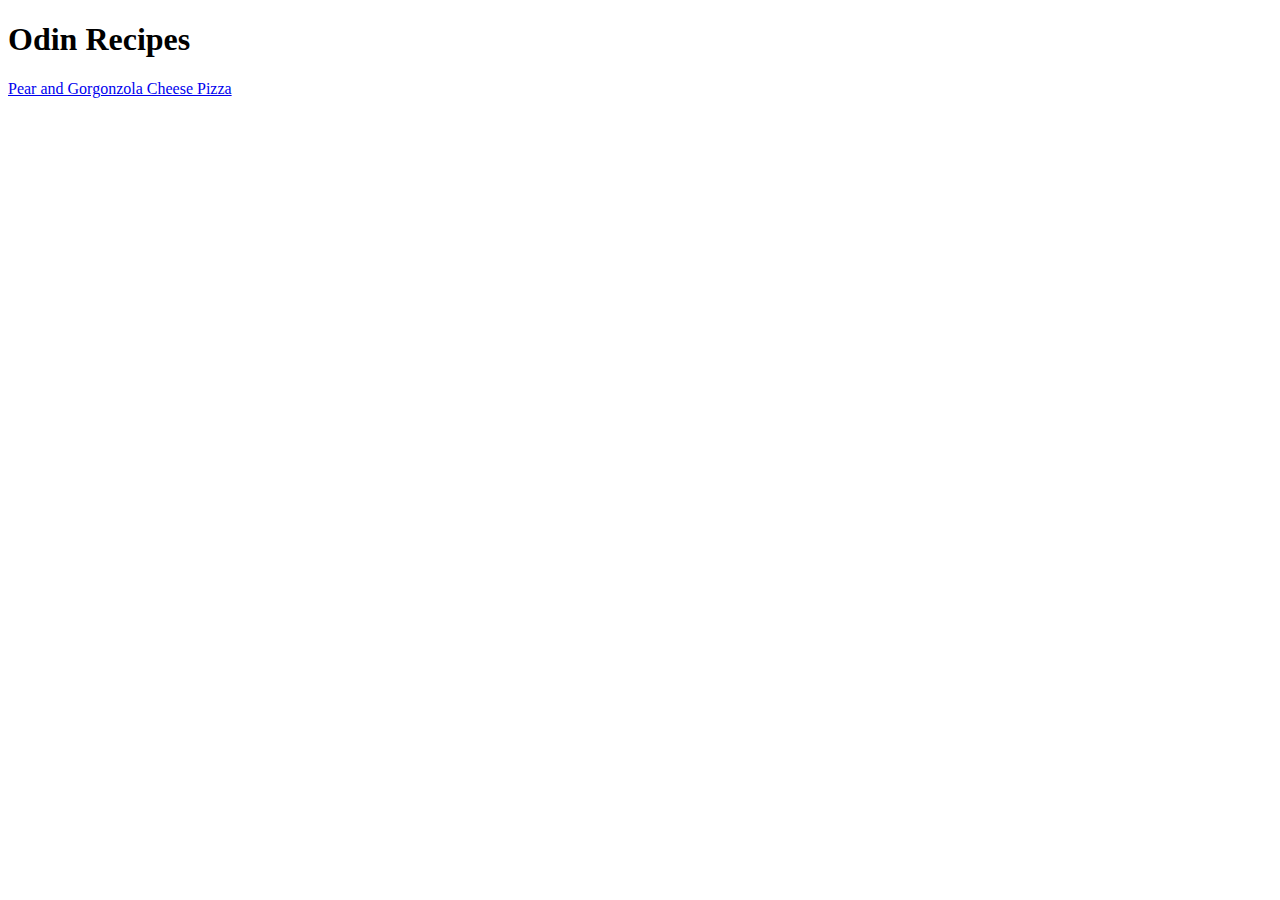
==== index.html @ f990dd70 "Edit index.html, cheese-pizza.html" ====
<!DOCTYPE html>
<html lang="en">
<head>
    <meta charset="UTF-8">
    <meta http-equiv="X-UA-Compatible" content="IE=edge">
    <meta name="viewport" content="width=device-width, initial-scale=1.0">
    <title>Odin Recipes</title>
</head>

<body>
    <h1>Odin Recipes</h1>
    <a href="cheese-pizza.html">Pear and Gorgonzola Cheese Pizza</a>
</body>
</html>
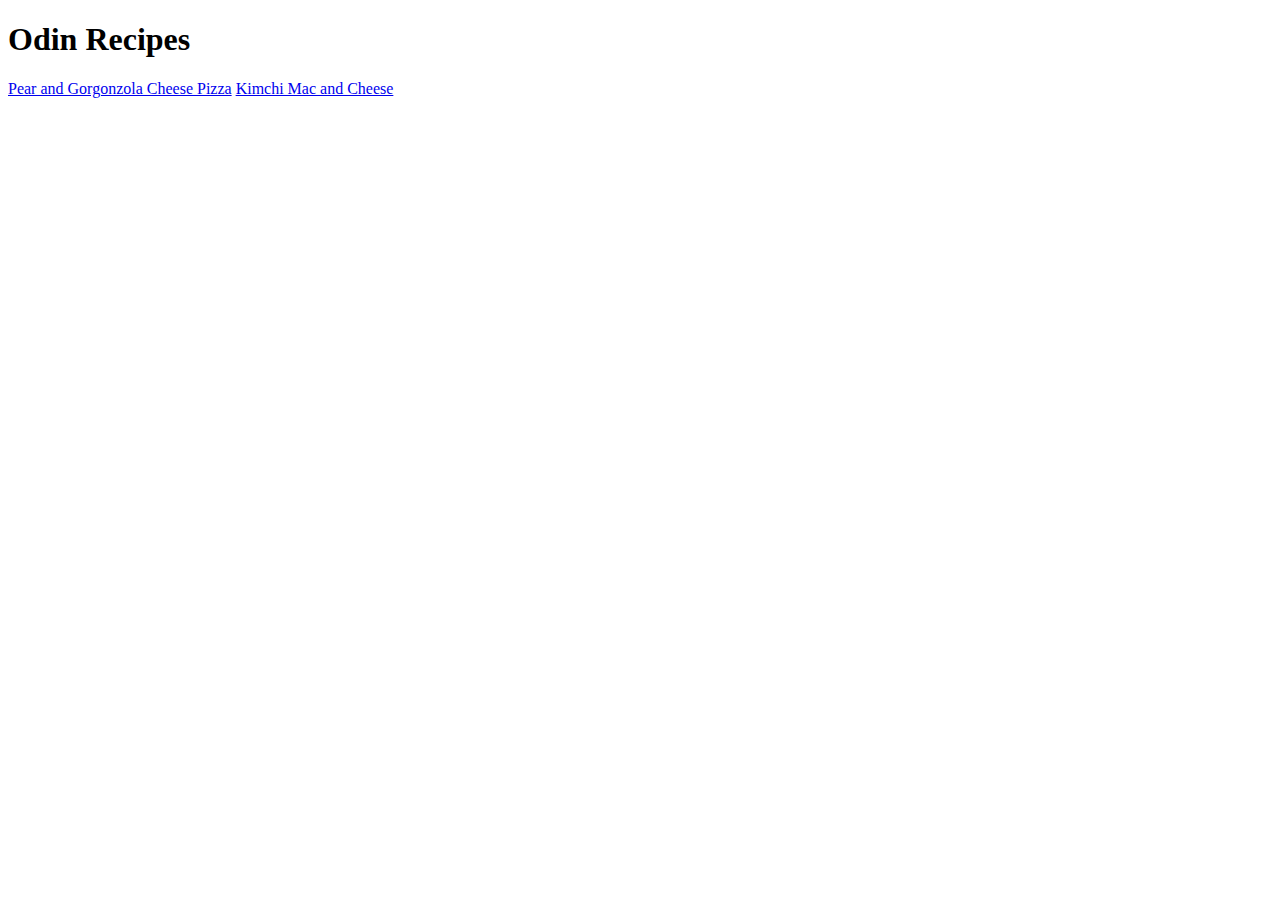
==== commit 672ba1dd: "Add Kimchi-Mac-and-Cheese.html  href" ====
--- a/index.html
+++ b/index.html
@@ -10,5 +10,6 @@
 <body>
     <h1>Odin Recipes</h1>
     <a href="cheese-pizza.html">Pear and Gorgonzola Cheese Pizza</a>
+    <a href="Kimchi-Mac-and-Cheese.html">Kimchi Mac and Cheese</a>
 </body>
 </html>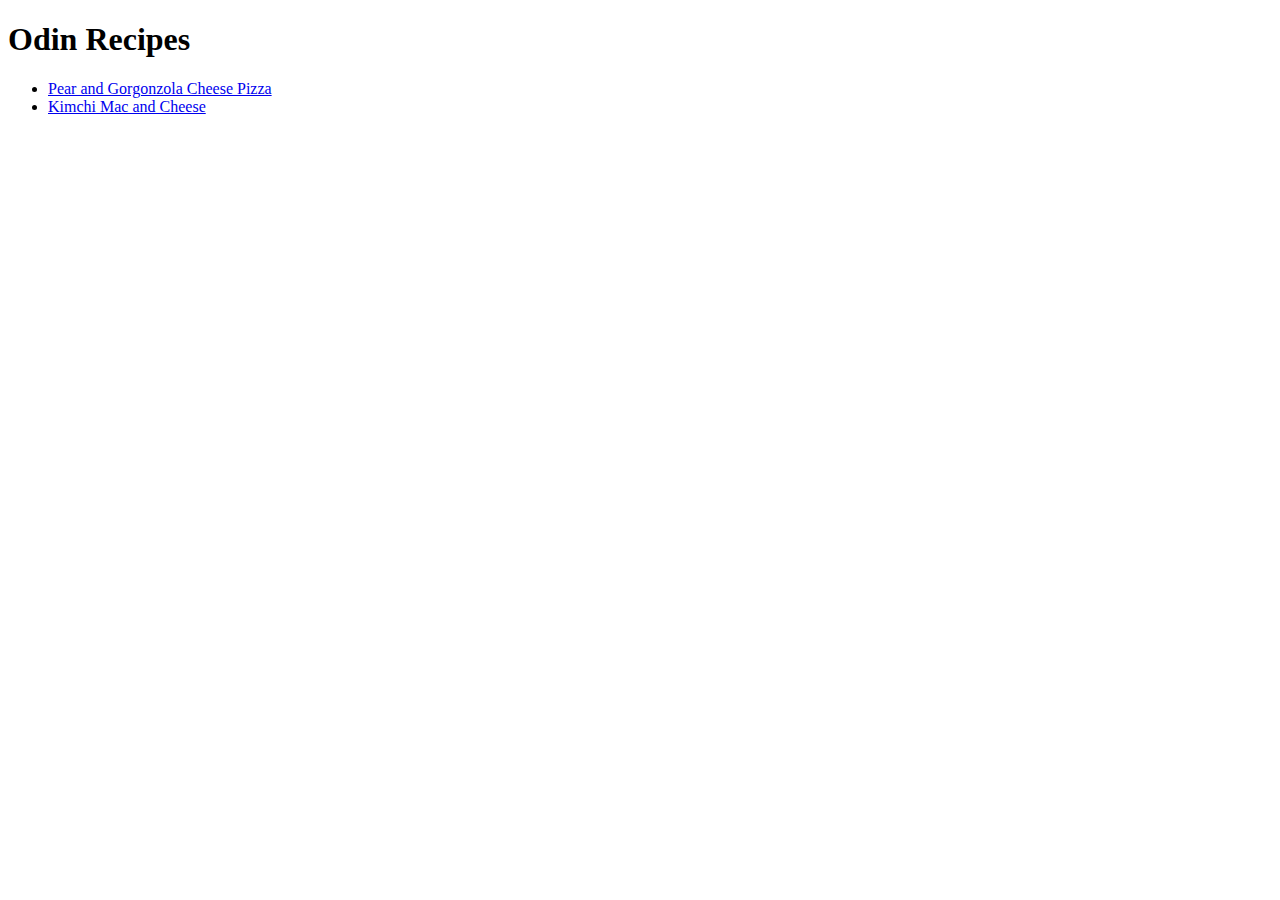
==== commit 0f1e1161: "Make recipes into ul" ====
--- a/index.html
+++ b/index.html
@@ -9,7 +9,9 @@
 
 <body>
     <h1>Odin Recipes</h1>
-    <a href="cheese-pizza.html">Pear and Gorgonzola Cheese Pizza</a>
-    <a href="Kimchi-Mac-and-Cheese.html">Kimchi Mac and Cheese</a>
+    <ul>
+        <li><a href="cheese-pizza.html">Pear and Gorgonzola Cheese Pizza</a></li>
+        <li><a href="Kimchi-Mac-and-Cheese.html">Kimchi Mac and Cheese</a></li>
+    </ul>
 </body>
 </html>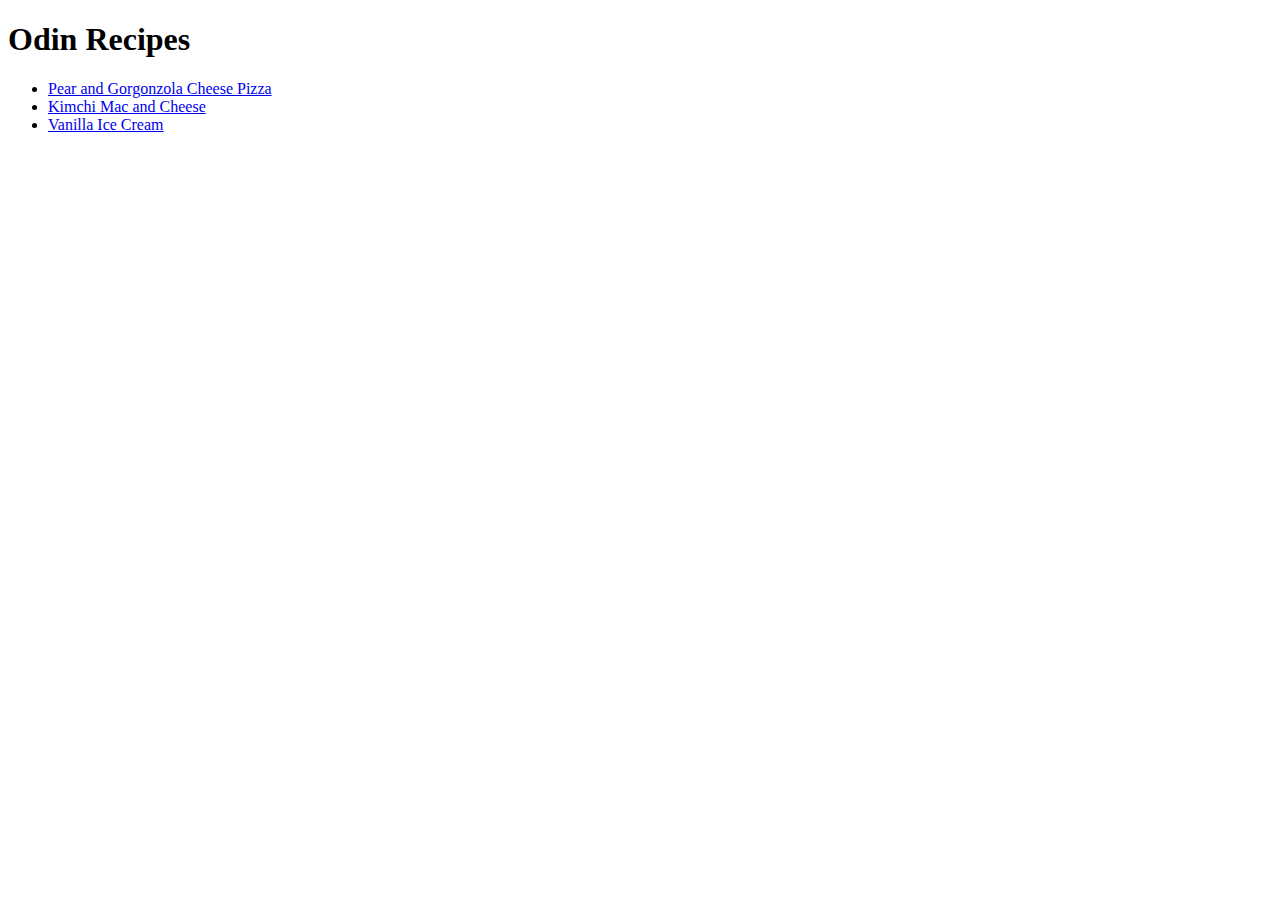
==== commit 6e6bd379: "Add Vanilla-Ice-Cream.html href" ====
--- a/index.html
+++ b/index.html
@@ -12,6 +12,7 @@
     <ul>
         <li><a href="cheese-pizza.html">Pear and Gorgonzola Cheese Pizza</a></li>
         <li><a href="Kimchi-Mac-and-Cheese.html">Kimchi Mac and Cheese</a></li>
+        <li><a href="Vanilla-Ice-Cream.html">Vanilla Ice Cream</a></li>
     </ul>
 </body>
 </html>